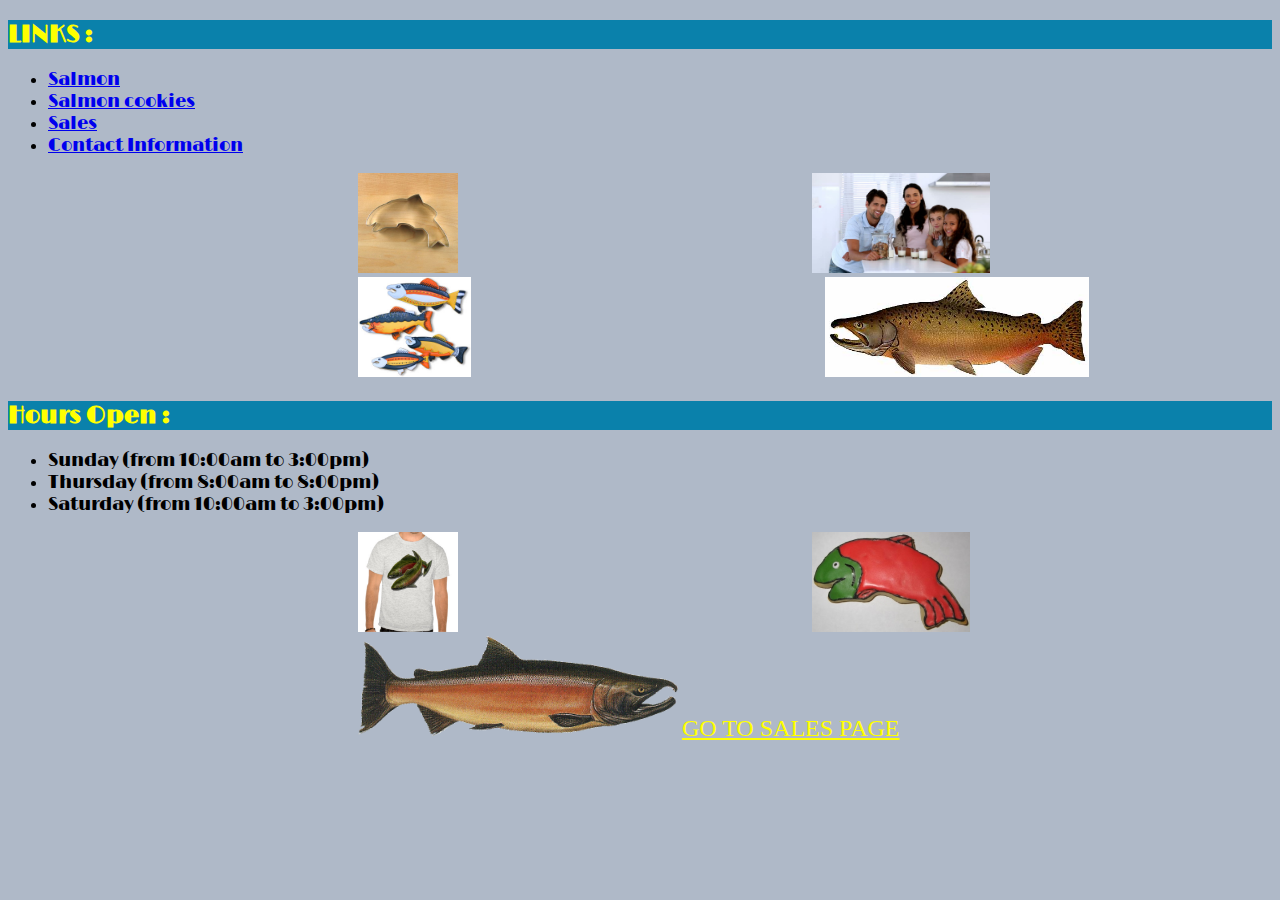
==== index.html @ 1dc141ba "solve the conflicts" ====
<!DOCTYPE html>
<html lang="en">
<head>
    <meta charset="UTF-8">
    <meta http-equiv="X-UA-Compatible" content="IE=edge">
    <meta name="viewport" content="width=device-width, initial-scale=1.0">
<link rel="stylesheet" href="/style.css">
    <link rel="preconnect" href="https://fonts.gstatic.com">
 <link href="https://fonts.googleapis.com/css2?family=Limelight&display=swap" rel="stylesheet">
    <title>Salmon</title>
    <link rel="stylesheet" href="../style.css">

</head>

<body>

<section>
   
   
<div>
<h2 style="font-size: x-large; color: yellow;">LINKS :</h2> 

<ul>

    <li><a href="https://en.wikipedia.org/wiki/Salmon_as_food" target="_blank">Salmon</a></li>
    <li><a href="https://www.youtube.com/watch?v=qcakuTbDTpc" target="_blank">Salmon cookies</a></li>
    <li><a href="http://127.0.0.1:5500/pages/sales.html" target="_blank">Sales</a></li>
    <li><a href="http://127.0.0.1:5500/pages/contact.html" target="_blank">Contact Information</a></li>
</ul>
<img src="../imgs/cutter.jpeg" alt="cutter">
<img src="../imgs/family.jpg" alt="family">
<img src="../imgs/fish.jpg" alt="fish">
<img src="../imgs/chinook.jpg" alt="chinook">

</div>


<div>
    <h2 style="font-size: x-large; color: yellow;">Hours Open : </h2> 
    <p>
<ul>
    <li>Sunday (from 10:00am to 3:00pm)</li>
    <li>Thursday (from 8:00am to 8:00pm)</li>
    <li>Saturday (from 10:00am to 3:00pm)</li>
</ul>
</p>
<img src="../imgs/shirt.jpg" alt="shirt">
<img src="../imgs/frosted-cookie.jpg" alt="frosted">
<img src="../imgs/salmon.png" alt="salmon">




<a href="http://127.0.0.1:5500/pages/sales.html" target="_blank" style="font-size: x-large; color: yellow;">GO TO SALES PAGE</a>
</div>

<!-- comment -->
</section>




</body>
</html>
---- style.css ----
body{

    background-color: #afb9c8;
}


img{
height: 200px;
margin-left: 350px ;
}

ul li {
    
    font-family: 'Limelight', cursive;
    font-size: large; 
/* background-color: #b6c9f0; */
}
    


    h1 {
        font-family: 'Limelight', cursive;
        font-size: 60px;
        background-color: #f6b8b8;
    }

    h2 {
        font-family: 'Limelight', cursive;
        background-color: #0a81ab;

    }


    table{
        border-collapse: collapse;
    }

    td ,th {
        border:solid black 1px;
    }

<<<<<<< HEAD

   div ul li a {
        display: inline-block;
        padding: 20px;
    }

    section div img {
        height: 100px;
        margin-left: 350px ;

    }
=======
>>>>>>> f9f3dda79789e45ede05ea7770f2ec331fe794ba
---- style.css ----
body{

    background-color: #afb9c8;
}


img{
height: 200px;
margin-left: 350px ;
}

ul li {
    
    font-family: 'Limelight', cursive;
    font-size: large; 
/* background-color: #b6c9f0; */
}
    


    h1 {
        font-family: 'Limelight', cursive;
        font-size: 60px;
        background-color: #f6b8b8;
    }

    h2 {
        font-family: 'Limelight', cursive;
        background-color: #0a81ab;

    }


    table{
        border-collapse: collapse;
    }

    td ,th {
        border:solid black 1px;
    }

<<<<<<< HEAD

   div ul li a {
        display: inline-block;
        padding: 20px;
    }

    section div img {
        height: 100px;
        margin-left: 350px ;

    }
=======
>>>>>>> f9f3dda79789e45ede05ea7770f2ec331fe794ba
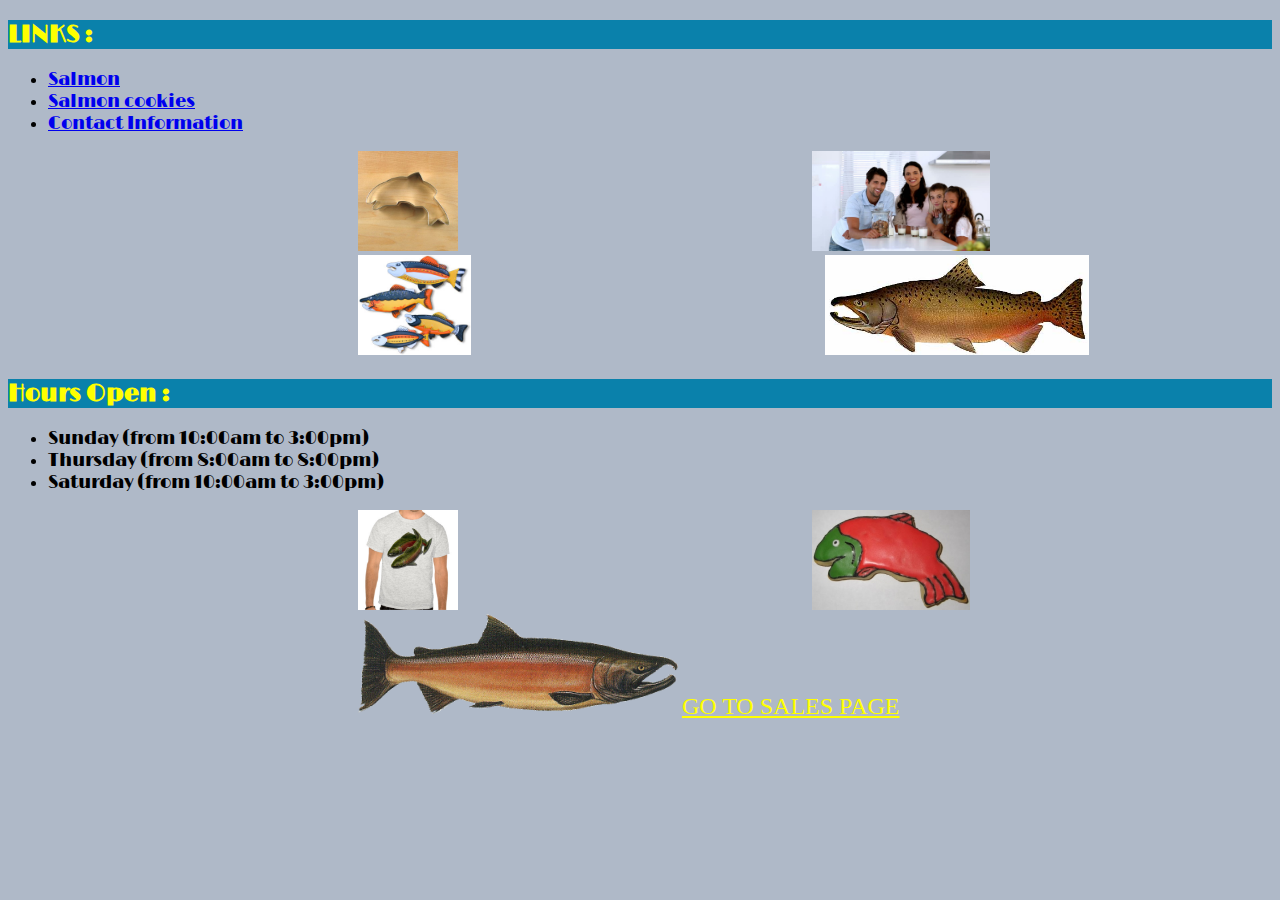
==== commit 4141baa4: "edit errors" ====
--- a/index.html
+++ b/index.html
@@ -24,8 +24,7 @@
 
     <li><a href="https://en.wikipedia.org/wiki/Salmon_as_food" target="_blank">Salmon</a></li>
     <li><a href="https://www.youtube.com/watch?v=qcakuTbDTpc" target="_blank">Salmon cookies</a></li>
-    <li><a href="http://127.0.0.1:5500/pages/sales.html" target="_blank">Sales</a></li>
-    <li><a href="http://127.0.0.1:5500/pages/contact.html" target="_blank">Contact Information</a></li>
+    <li><a href="http://127.0.0.1:5500/contact.html">Contact Information</a></li>
 </ul>
 <img src="../imgs/cutter.jpeg" alt="cutter">
 <img src="../imgs/family.jpg" alt="family">
@@ -51,10 +50,12 @@
 
 
 
-<a href="http://127.0.0.1:5500/pages/sales.html" target="_blank" style="font-size: x-large; color: yellow;">GO TO SALES PAGE</a>
+<a href="http://127.0.0.1:5500/sales.html"style="font-size: x-large; color: yellow;">GO TO SALES PAGE</a>
 </div>
 
-<!-- comment -->
+
+
+
 </section>
 
 
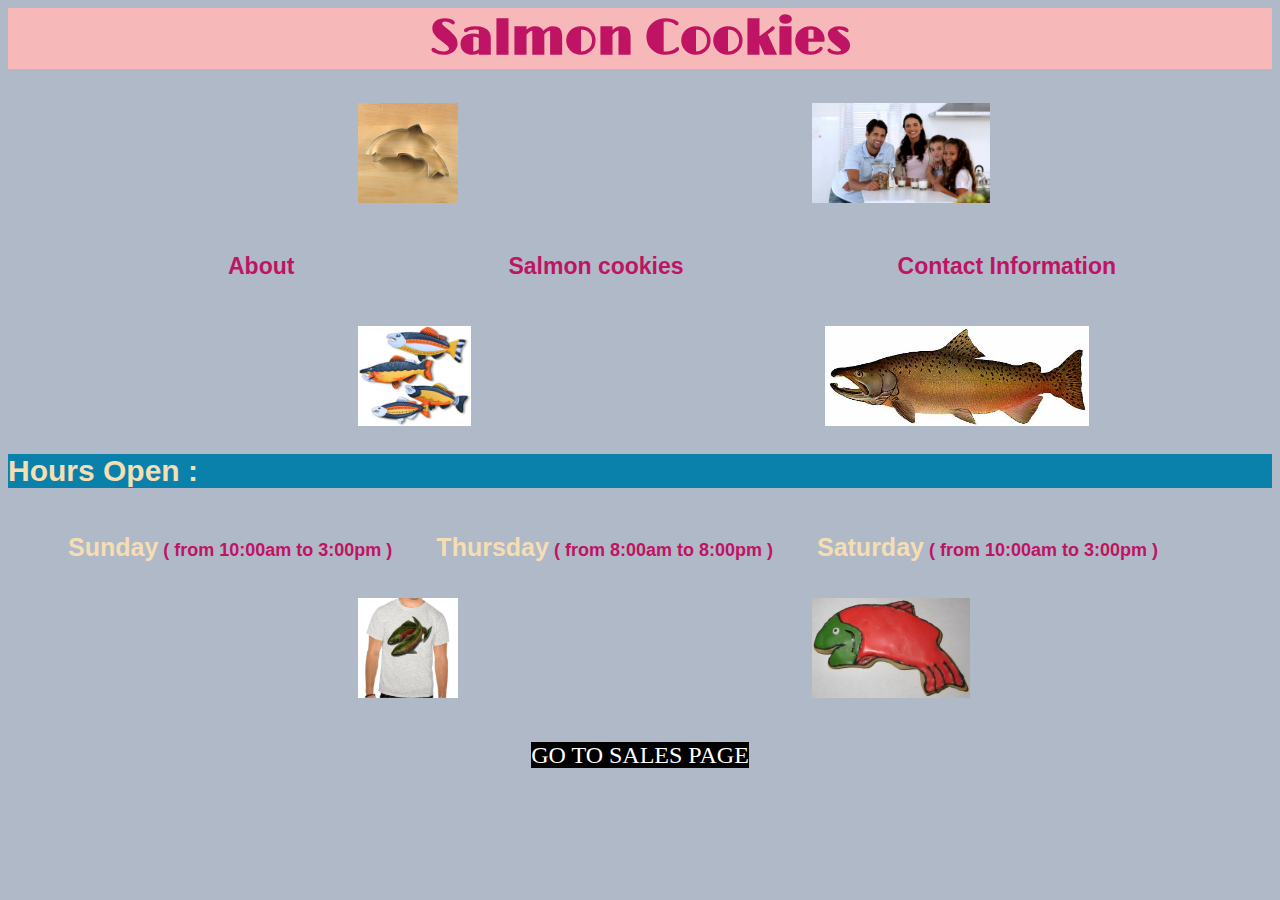
==== commit 0acef57d: "make new style" ====
--- a/index.html
+++ b/index.html
@@ -13,53 +13,58 @@
 </head>
 
 <body>
+<header>
+    <h1>Salmon Cookies</h1>
+</header>
 
+
+<main>
 <section>
-   
-   
-<div>
-<h2 style="font-size: x-large; color: yellow;">LINKS :</h2> 
-
+<div class="links1">
+<!-- <h2>LINKS :</h2>  -->
+<img src="../imgs/cutter.jpeg" alt="cutter">
+<img src="../imgs/family.jpg" alt="family">
 <ul>
 
-    <li><a href="https://en.wikipedia.org/wiki/Salmon_as_food" target="_blank">Salmon</a></li>
+    <li><a href="https://en.wikipedia.org/wiki/Salmon_as_food" target="_blank">About</a></li>
     <li><a href="https://www.youtube.com/watch?v=qcakuTbDTpc" target="_blank">Salmon cookies</a></li>
     <li><a href="http://127.0.0.1:5500/contact.html">Contact Information</a></li>
 </ul>
-<img src="../imgs/cutter.jpeg" alt="cutter">
-<img src="../imgs/family.jpg" alt="family">
+
+
 <img src="../imgs/fish.jpg" alt="fish">
 <img src="../imgs/chinook.jpg" alt="chinook">
 
 </div>
+</section>
 
 
-<div>
-    <h2 style="font-size: x-large; color: yellow;">Hours Open : </h2> 
+<section>
+<div class="links2">
+    <h2>Hours Open :</h2> 
     <p>
+
+       
 <ul>
-    <li>Sunday (from 10:00am to 3:00pm)</li>
-    <li>Thursday (from 8:00am to 8:00pm)</li>
-    <li>Saturday (from 10:00am to 3:00pm)</li>
+    <li><strong>Sunday</strong> ( from 10:00am to 3:00pm )</li>
+    <li><strong>Thursday</strong> ( from 8:00am to 8:00pm )</li>
+    <li><strong>Saturday</strong> ( from 10:00am to 3:00pm )</li>
 </ul>
 </p>
 <img src="../imgs/shirt.jpg" alt="shirt">
 <img src="../imgs/frosted-cookie.jpg" alt="frosted">
-<img src="../imgs/salmon.png" alt="salmon">
+<!-- <img src="../imgs/salmon.png" alt="salmon"> -->
 
 
-
-
-<a href="http://127.0.0.1:5500/sales.html"style="font-size: x-large; color: yellow;">GO TO SALES PAGE</a>
 </div>
-
-
-
 
 </section>
 
+</main>
 
-
+<footer>
+    <a href="http://127.0.0.1:5500/sales.html" style="color: white; text-decoration: none; background-color: black;"> GO TO SALES PAGE</a>
+</footer>
 
 </body>
 </html>--- a/style.css
+++ b/style.css
@@ -20,14 +20,19 @@
 
     h1 {
         font-family: 'Limelight', cursive;
-        font-size: 60px;
+        font-size: 50px;
         background-color: #f6b8b8;
+        margin-top: 0;
+        text-align: center;
+        color: #bf1363;
     }
 
     h2 {
-        font-family: 'Limelight', cursive;
+        font-family: Arial, Helvetica, sans-serif;
         background-color: #0a81ab;
-
+        font-size: 30px;
+        color: wheat;
+        /* text-align: center; */
     }
 
 
@@ -39,11 +44,15 @@
         border:solid black 1px;
     }
 
-<<<<<<< HEAD
 
-   div ul li a {
+   ul li a {
         display: inline-block;
-        padding: 20px;
+        padding: 30px;
+        text-decoration: none;
+        color: #bf1363;
+        font-family: Arial, Helvetica, sans-serif;
+        font-weight: bold;
+        
     }
 
     section div img {
@@ -51,5 +60,34 @@
         margin-left: 350px ;
 
     }
-=======
->>>>>>> f9f3dda79789e45ede05ea7770f2ec331fe794ba
+
+    .links1 ul li{
+        display: inline;
+        color: crimson;
+        margin-left: 150px;
+font-size: 23px;
+
+    }
+
+    footer {
+        text-align: center;
+        margin: 40px;
+        font-size: x-large;
+        color: red;"
+    }
+
+    .links2 > ul li {
+
+        padding: 20px;
+        font-family: Arial, Helvetica, sans-serif;
+        font-weight: bold;
+        color: #bf1363;
+        display: inline-block;
+    }
+
+    strong{
+        color: wheat;
+        font-size: 25px;
+    }
+
+  --- a/style.css
+++ b/style.css
@@ -20,14 +20,19 @@
 
     h1 {
         font-family: 'Limelight', cursive;
-        font-size: 60px;
+        font-size: 50px;
         background-color: #f6b8b8;
+        margin-top: 0;
+        text-align: center;
+        color: #bf1363;
     }
 
     h2 {
-        font-family: 'Limelight', cursive;
+        font-family: Arial, Helvetica, sans-serif;
         background-color: #0a81ab;
-
+        font-size: 30px;
+        color: wheat;
+        /* text-align: center; */
     }
 
 
@@ -39,11 +44,15 @@
         border:solid black 1px;
     }
 
-<<<<<<< HEAD
 
-   div ul li a {
+   ul li a {
         display: inline-block;
-        padding: 20px;
+        padding: 30px;
+        text-decoration: none;
+        color: #bf1363;
+        font-family: Arial, Helvetica, sans-serif;
+        font-weight: bold;
+        
     }
 
     section div img {
@@ -51,5 +60,34 @@
         margin-left: 350px ;
 
     }
-=======
->>>>>>> f9f3dda79789e45ede05ea7770f2ec331fe794ba
+
+    .links1 ul li{
+        display: inline;
+        color: crimson;
+        margin-left: 150px;
+font-size: 23px;
+
+    }
+
+    footer {
+        text-align: center;
+        margin: 40px;
+        font-size: x-large;
+        color: red;"
+    }
+
+    .links2 > ul li {
+
+        padding: 20px;
+        font-family: Arial, Helvetica, sans-serif;
+        font-weight: bold;
+        color: #bf1363;
+        display: inline-block;
+    }
+
+    strong{
+        color: wheat;
+        font-size: 25px;
+    }
+
+  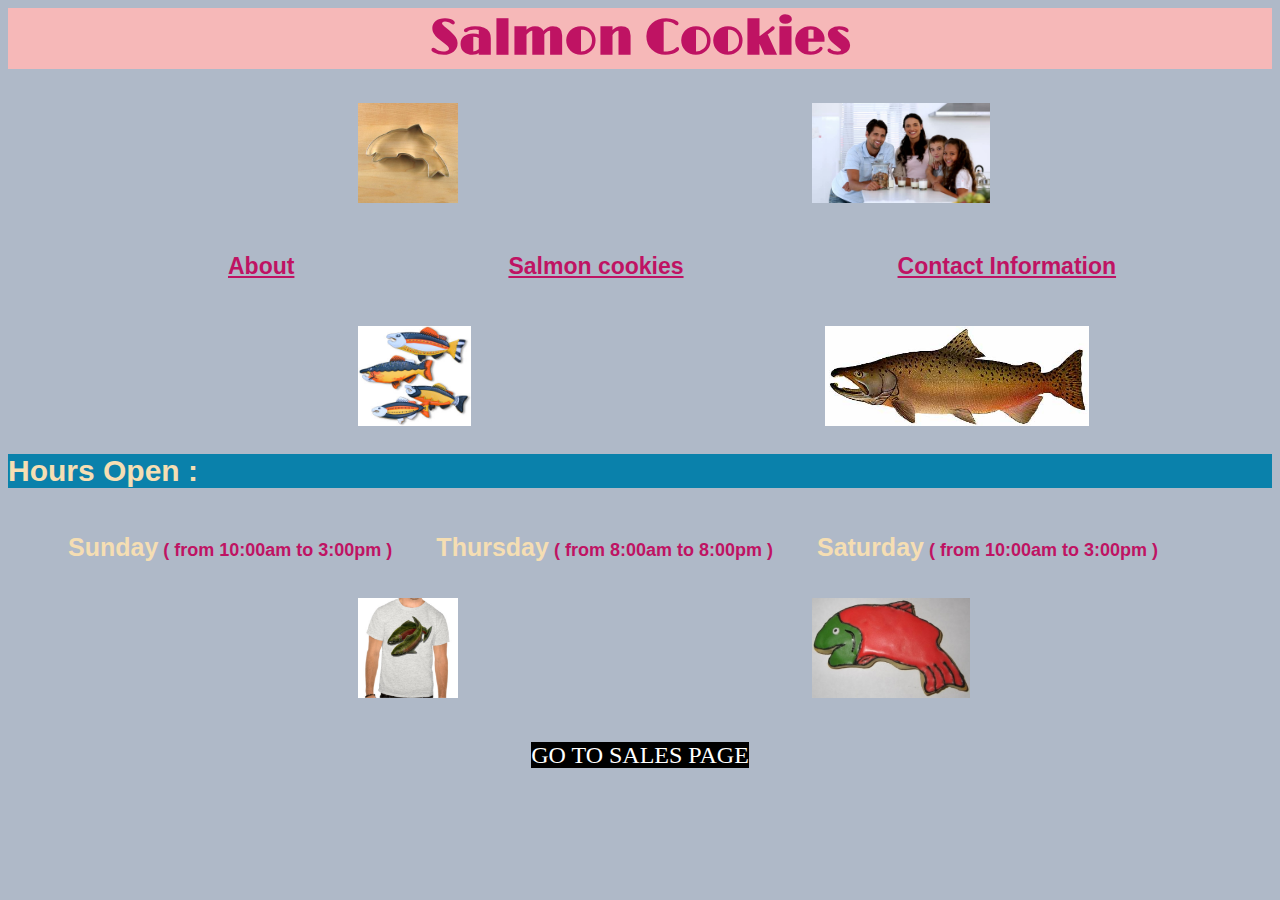
==== commit 93984e2a: "edit the link of css style" ====
--- a/index.html
+++ b/index.html
@@ -8,7 +8,7 @@
     <link rel="preconnect" href="https://fonts.gstatic.com">
  <link href="https://fonts.googleapis.com/css2?family=Limelight&display=swap" rel="stylesheet">
     <title>Salmon</title>
-    <link rel="stylesheet" href="../style.css">
+    <link rel="stylesheet" href="style.css">
 
 </head>
 
@@ -63,7 +63,7 @@
 </main>
 
 <footer>
-    <a href="http://127.0.0.1:5500/sales.html" style="color: white; text-decoration: none; background-color: black;"> GO TO SALES PAGE</a>
+    <a href="sales.html" style="color: white; text-decoration: none; background-color: black;"> GO TO SALES PAGE</a>
 </footer>
 
 </body>
--- a/style.css
+++ b/style.css
@@ -48,7 +48,6 @@
    ul li a {
         display: inline-block;
         padding: 30px;
-        text-decoration: none;
         color: #bf1363;
         font-family: Arial, Helvetica, sans-serif;
         font-weight: bold;
@@ -63,7 +62,6 @@
 
     .links1 ul li{
         display: inline;
-        color: crimson;
         margin-left: 150px;
 font-size: 23px;
 
@@ -90,4 +88,4 @@
         font-size: 25px;
     }
 
-  + --- a/style.css
+++ b/style.css
@@ -48,7 +48,6 @@
    ul li a {
         display: inline-block;
         padding: 30px;
-        text-decoration: none;
         color: #bf1363;
         font-family: Arial, Helvetica, sans-serif;
         font-weight: bold;
@@ -63,7 +62,6 @@
 
     .links1 ul li{
         display: inline;
-        color: crimson;
         margin-left: 150px;
 font-size: 23px;
 
@@ -90,4 +88,4 @@
         font-size: 25px;
     }
 
-  + 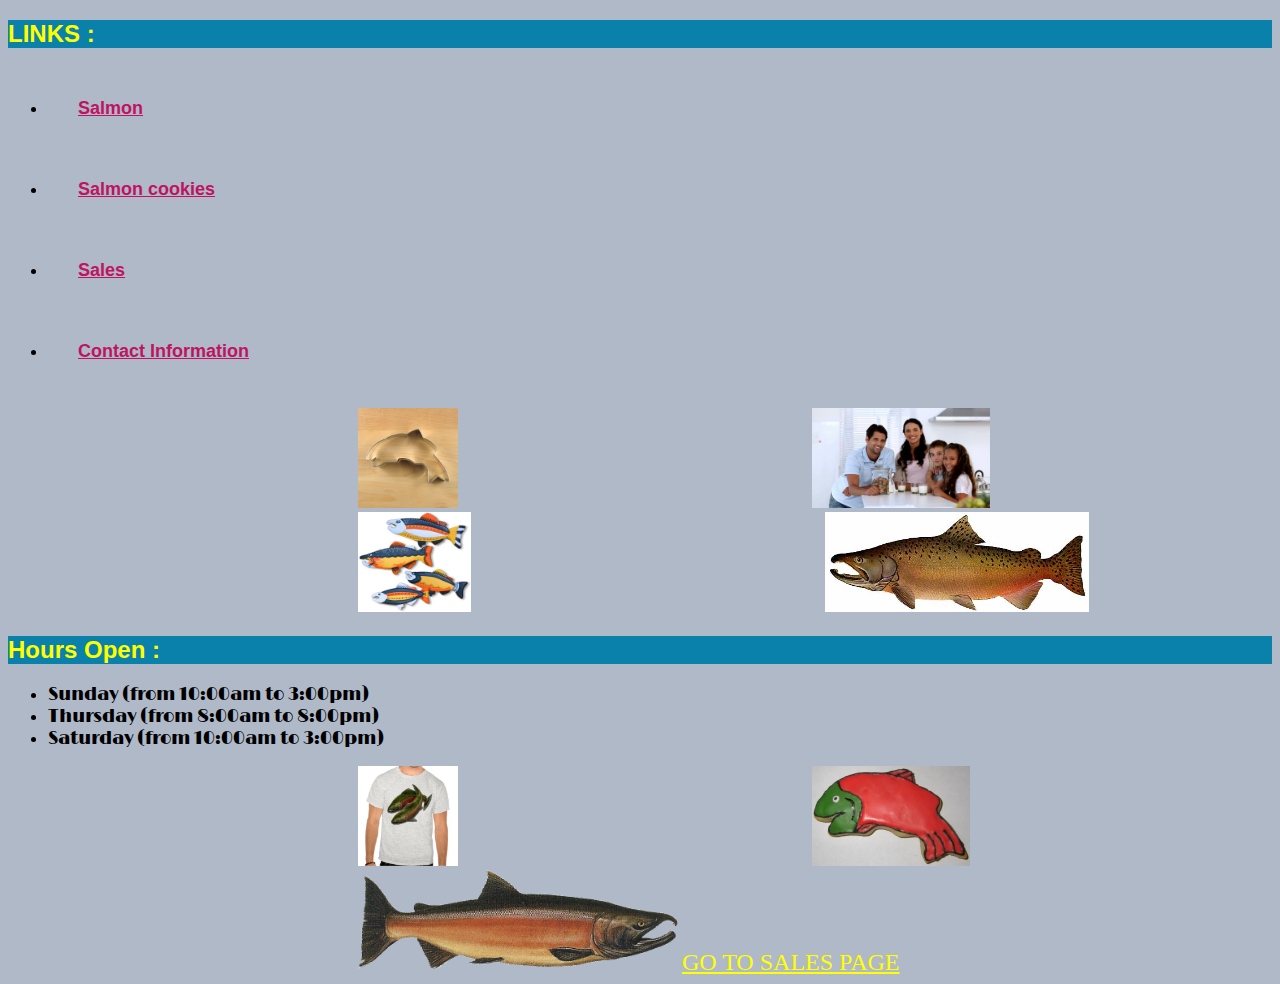
==== commit e7c75fae: "edit html file" ====
--- a/index.html
+++ b/index.html
@@ -13,58 +13,52 @@
 </head>
 
 <body>
-<header>
-    <h1>Salmon Cookies</h1>
-</header>
 
+<section>
+   
+   
+<div>
+<h2 style="font-size: x-large; color: yellow;">LINKS :</h2> 
 
-<main>
-<section>
-<div class="links1">
-<!-- <h2>LINKS :</h2>  -->
+<ul>
+
+    <li><a href="https://en.wikipedia.org/wiki/Salmon_as_food" target="">Salmon</a></li>
+    <li><a href="https://www.youtube.com/watch?v=qcakuTbDTpc" target="">Salmon cookies</a></li>
+    <li><a href="http://127.0.0.1:5500/pages/sales.html" target="">Sales</a></li>
+    <li><a href="http://127.0.0.1:5500/pages/contact.html" target="">Contact Information</a></li>
+</ul>
 <img src="../imgs/cutter.jpeg" alt="cutter">
 <img src="../imgs/family.jpg" alt="family">
-<ul>
-
-    <li><a href="https://en.wikipedia.org/wiki/Salmon_as_food" target="_blank">About</a></li>
-    <li><a href="https://www.youtube.com/watch?v=qcakuTbDTpc" target="_blank">Salmon cookies</a></li>
-    <li><a href="http://127.0.0.1:5500/contact.html">Contact Information</a></li>
-</ul>
-
-
 <img src="../imgs/fish.jpg" alt="fish">
 <img src="../imgs/chinook.jpg" alt="chinook">
 
 </div>
-</section>
 
 
-<section>
-<div class="links2">
-    <h2>Hours Open :</h2> 
+<div>
+    <h2 style="font-size: x-large; color: yellow;">Hours Open : </h2> 
     <p>
-
-       
 <ul>
-    <li><strong>Sunday</strong> ( from 10:00am to 3:00pm )</li>
-    <li><strong>Thursday</strong> ( from 8:00am to 8:00pm )</li>
-    <li><strong>Saturday</strong> ( from 10:00am to 3:00pm )</li>
+    <li>Sunday (from 10:00am to 3:00pm)</li>
+    <li>Thursday (from 8:00am to 8:00pm)</li>
+    <li>Saturday (from 10:00am to 3:00pm)</li>
 </ul>
 </p>
 <img src="../imgs/shirt.jpg" alt="shirt">
 <img src="../imgs/frosted-cookie.jpg" alt="frosted">
-<!-- <img src="../imgs/salmon.png" alt="salmon"> -->
+<img src="../imgs/salmon.png" alt="salmon">
 
 
+
+
+<a href="http://127.0.0.1:5500/pages/sales.html" target="_blank" style="font-size: x-large; color: yellow;">GO TO SALES PAGE</a>
 </div>
 
+<!-- comment -->
 </section>
 
-</main>
 
-<footer>
-    <a href="sales.html" style="color: white; text-decoration: none; background-color: black;"> GO TO SALES PAGE</a>
-</footer>
+
 
 </body>
 </html>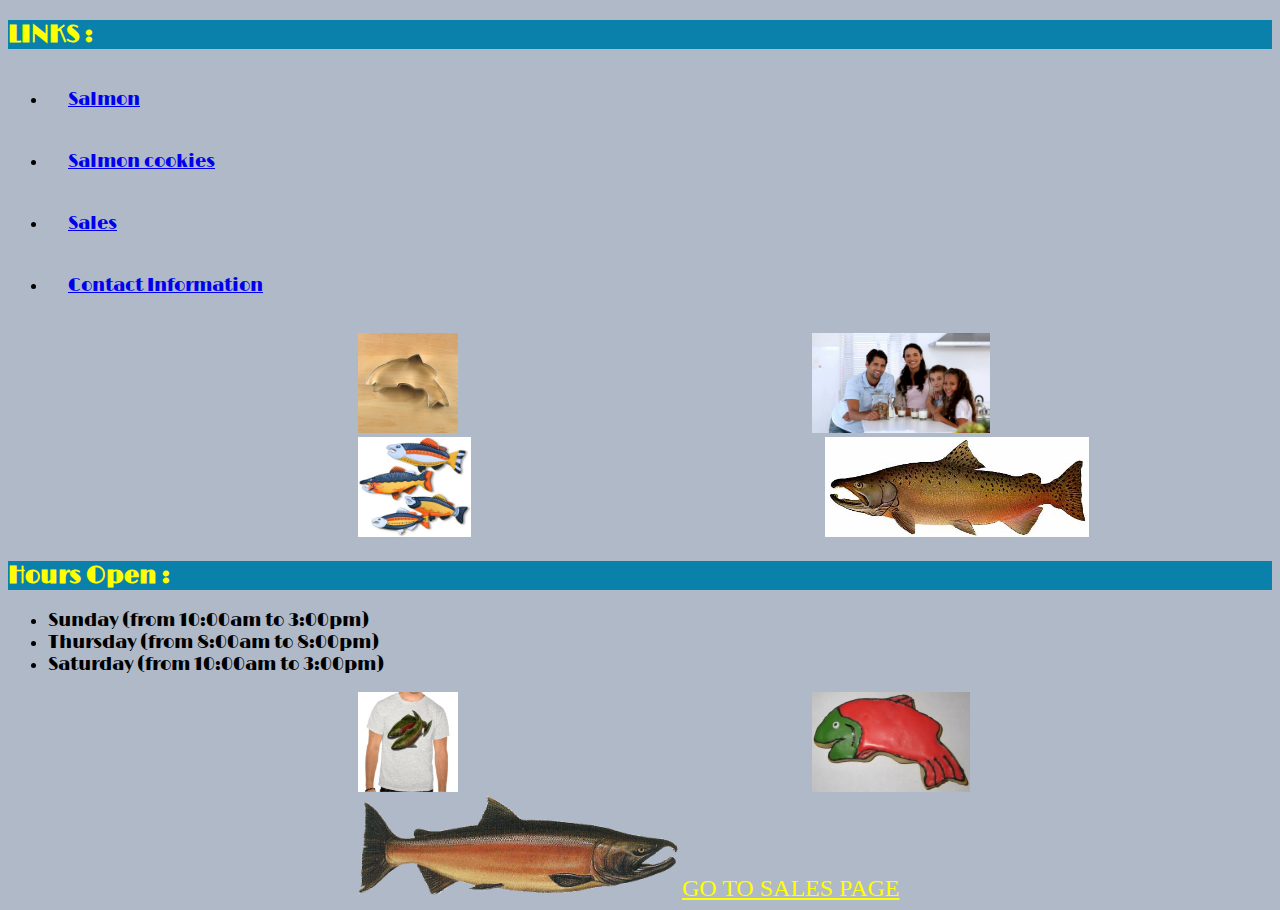
==== commit 6cdd2066: "edit links" ====
--- a/index.html
+++ b/index.html
@@ -51,7 +51,7 @@
 
 
 
-<a href="http://127.0.0.1:5500/pages/sales.html" target="_blank" style="font-size: x-large; color: yellow;">GO TO SALES PAGE</a>
+<a href="./pages/sales.html"  style="font-size: x-large; color: yellow;">GO TO SALES PAGE</a>
 </div>
 
 <!-- comment -->
--- a/style.css
+++ b/style.css
@@ -20,19 +20,14 @@
 
     h1 {
         font-family: 'Limelight', cursive;
-        font-size: 50px;
+        font-size: 60px;
         background-color: #f6b8b8;
-        margin-top: 0;
-        text-align: center;
-        color: #bf1363;
     }
 
     h2 {
-        font-family: Arial, Helvetica, sans-serif;
+        font-family: 'Limelight', cursive;
         background-color: #0a81ab;
-        font-size: 30px;
-        color: wheat;
-        /* text-align: center; */
+
     }
 
 
@@ -45,13 +40,9 @@
     }
 
 
-   ul li a {
+   div ul li a {
         display: inline-block;
-        padding: 30px;
-        color: #bf1363;
-        font-family: Arial, Helvetica, sans-serif;
-        font-weight: bold;
-        
+        padding: 20px;
     }
 
     section div img {
@@ -59,33 +50,3 @@
         margin-left: 350px ;
 
     }
-
-    .links1 ul li{
-        display: inline;
-        margin-left: 150px;
-font-size: 23px;
-
-    }
-
-    footer {
-        text-align: center;
-        margin: 40px;
-        font-size: x-large;
-        color: red;"
-    }
-
-    .links2 > ul li {
-
-        padding: 20px;
-        font-family: Arial, Helvetica, sans-serif;
-        font-weight: bold;
-        color: #bf1363;
-        display: inline-block;
-    }
-
-    strong{
-        color: wheat;
-        font-size: 25px;
-    }
-
- --- a/style.css
+++ b/style.css
@@ -20,19 +20,14 @@
 
     h1 {
         font-family: 'Limelight', cursive;
-        font-size: 50px;
+        font-size: 60px;
         background-color: #f6b8b8;
-        margin-top: 0;
-        text-align: center;
-        color: #bf1363;
     }
 
     h2 {
-        font-family: Arial, Helvetica, sans-serif;
+        font-family: 'Limelight', cursive;
         background-color: #0a81ab;
-        font-size: 30px;
-        color: wheat;
-        /* text-align: center; */
+
     }
 
 
@@ -45,13 +40,9 @@
     }
 
 
-   ul li a {
+   div ul li a {
         display: inline-block;
-        padding: 30px;
-        color: #bf1363;
-        font-family: Arial, Helvetica, sans-serif;
-        font-weight: bold;
-        
+        padding: 20px;
     }
 
     section div img {
@@ -59,33 +50,3 @@
         margin-left: 350px ;
 
     }
-
-    .links1 ul li{
-        display: inline;
-        margin-left: 150px;
-font-size: 23px;
-
-    }
-
-    footer {
-        text-align: center;
-        margin: 40px;
-        font-size: x-large;
-        color: red;"
-    }
-
-    .links2 > ul li {
-
-        padding: 20px;
-        font-family: Arial, Helvetica, sans-serif;
-        font-weight: bold;
-        color: #bf1363;
-        display: inline-block;
-    }
-
-    strong{
-        color: wheat;
-        font-size: 25px;
-    }
-
- 